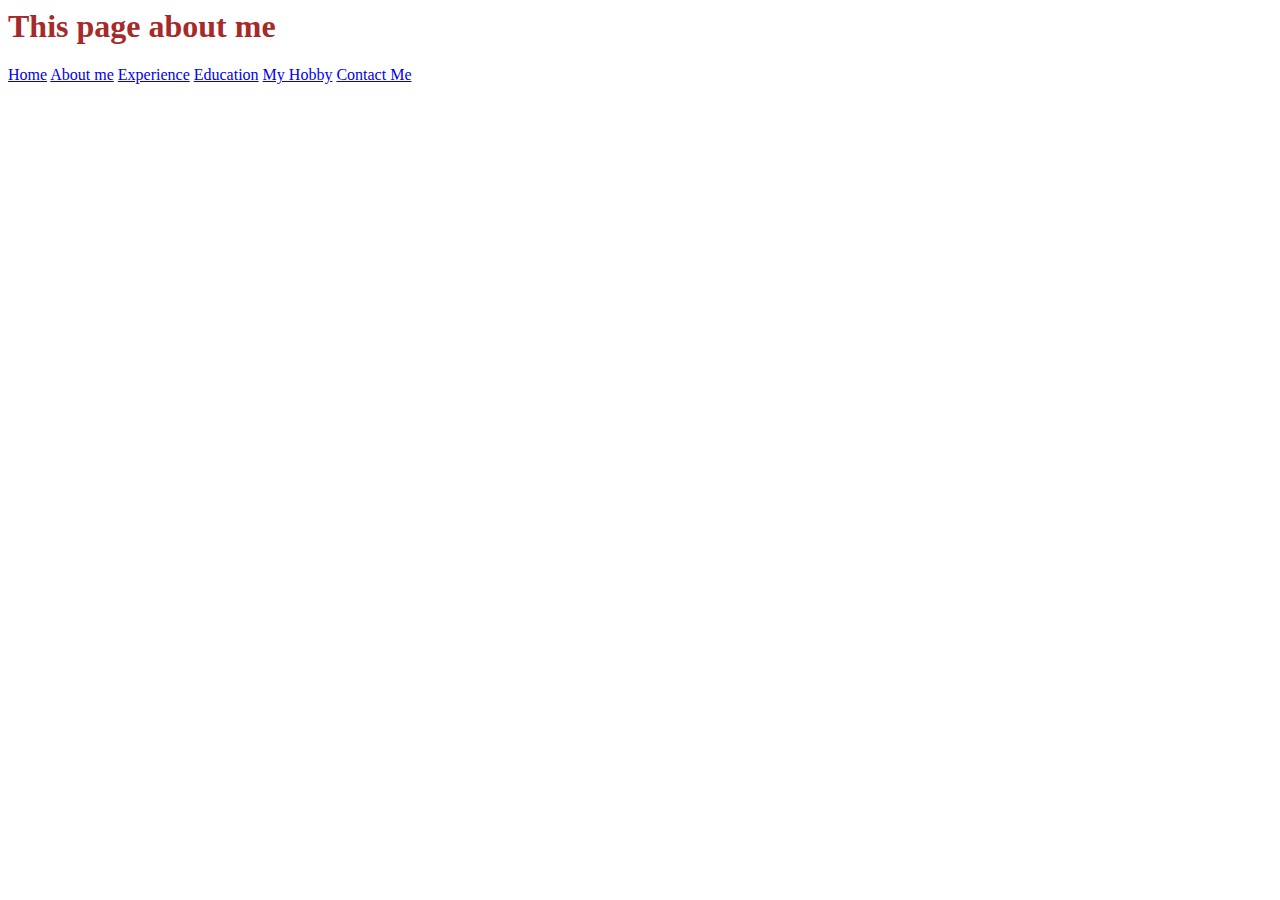
==== biodata.html @ d9024f0b "Add files via upload" ====
<html>
     <head>
       <title>About me</title>

    <link rel="stylesheet" type="text/css" href="css/style.css">

  </head>

<body>
    
    <h1>This page about me</h1>

    <a href="index.html">Home</a>
    <a href="biodata.html">About me</a>
    <a href="experience">Experience</a>
    <a href="education.html">Education</a>
    <a href="myhobby.html">My Hobby</a>
    <a href="contact.html">Contact Me</a>

</body>
</html>
---- css/style.css ----
h1
{
    color:brown;
}
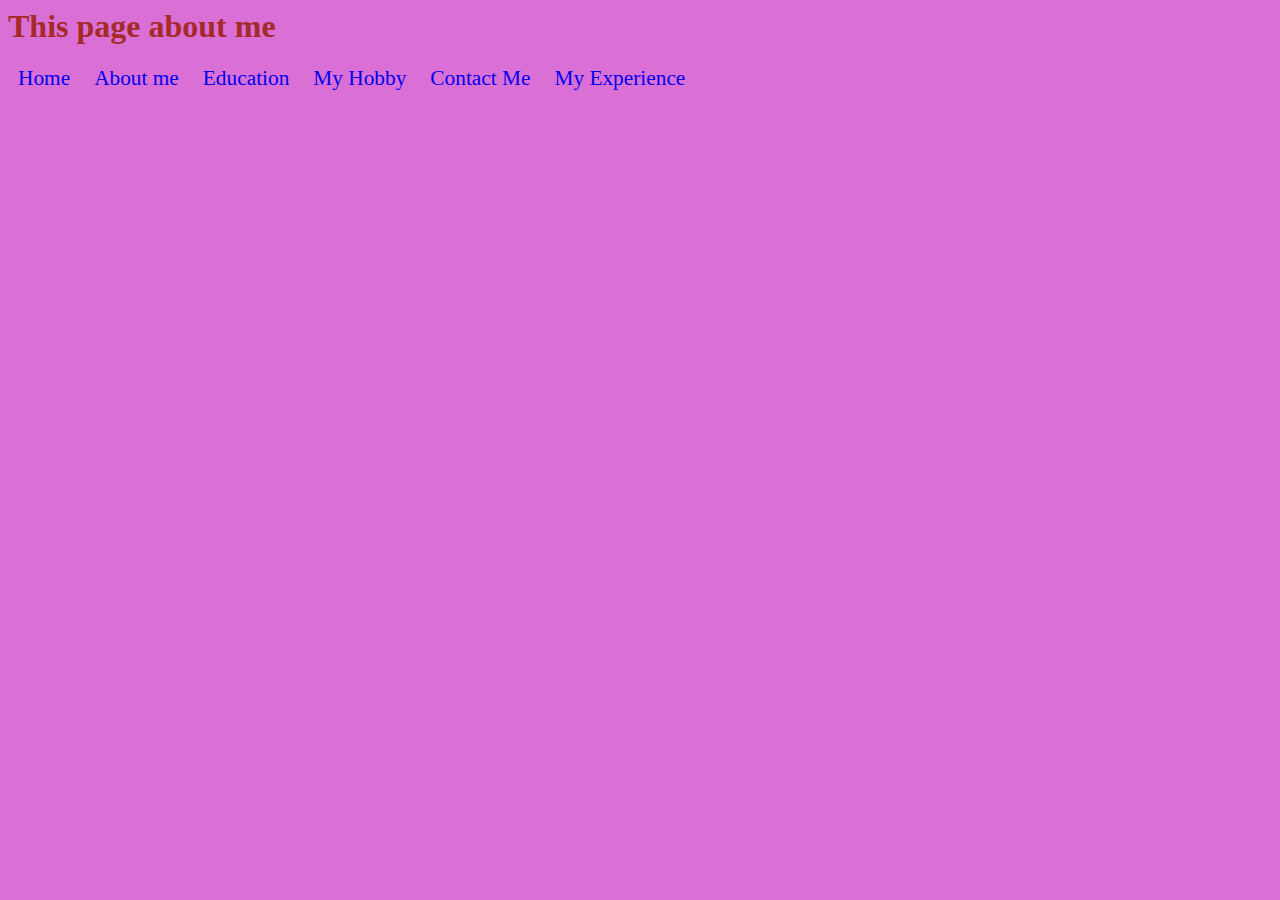
==== commit 72dd8703: "Add files via upload" ====
--- a/biodata.html
+++ b/biodata.html
@@ -12,10 +12,10 @@
 
     <a href="index.html">Home</a>
     <a href="biodata.html">About me</a>
-    <a href="experience">Experience</a>
     <a href="education.html">Education</a>
     <a href="myhobby.html">My Hobby</a>
     <a href="contact.html">Contact Me</a>
+    <a href="experience.html">My Experience</a>
 
 </body>
 </html>--- a/css/style.css
+++ b/css/style.css
@@ -1,4 +1,28 @@
 h1
 {
     color:brown;
+}
+
+body
+{
+    background-color: orchid;
+}
+
+h1
+{
+    color:rgb(139, 16, 16):
+}
+
+a
+ {
+    text-decoration: none;
+    font-family: Impact;
+    padding: 10px;
+    font-size: 16pt;
+}
+
+a:hover
+{
+    color:red;
+    font-size:18pt;
 }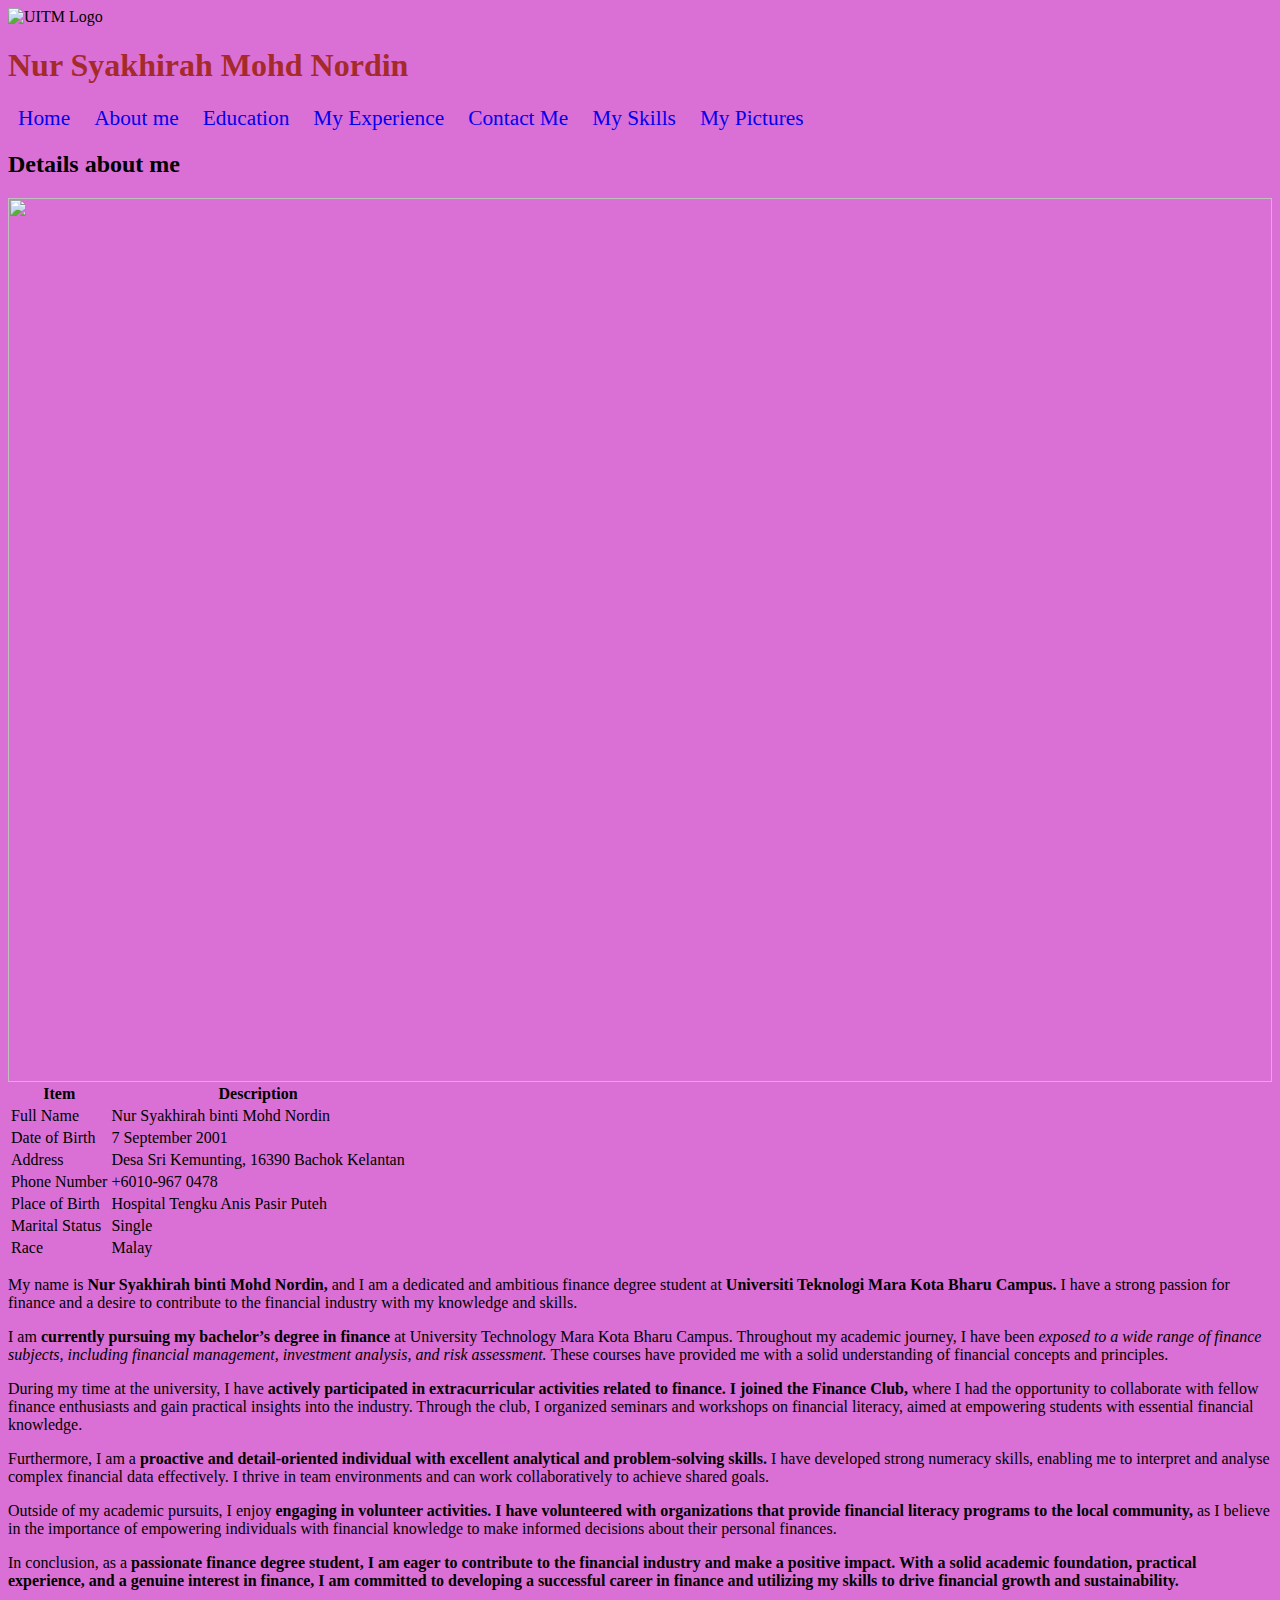
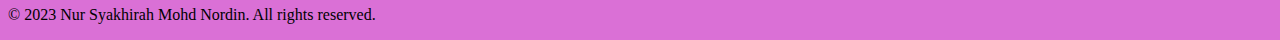
==== commit 8ab21e50: "Add files via upload" ====
--- a/biodata.html
+++ b/biodata.html
@@ -1,21 +1,95 @@
 <html>
      <head>
-       <title>About me</title>
+       <title>Welcome to My Page</title>
 
     <link rel="stylesheet" type="text/css" href="css/style.css">
 
+    <link rel="preconnect" href="https://fonts.googleapis.com">
+<link rel="preconnect" href="https://fonts.gstatic.com" crossorigin>
+<link href="https://fonts.googleapis.com/css2?family=Lobster+Two&display=swap" rel="stylesheet">
   </head>
 
 <body>
+  <div class="header">
+    <div class="logo-container">
+        <img src="image/UiTM-Logo.png" class="uitm-logo" alt="UITM Logo">
+    </div>
     
-    <h1>This page about me</h1>
-
+    <h1>Nur Syakhirah Mohd Nordin</h1>
+    <div class="navigation-links">
     <a href="index.html">Home</a>
     <a href="biodata.html">About me</a>
     <a href="education.html">Education</a>
-    <a href="myhobby.html">My Hobby</a>
+    <a href="experience.html">My Experience</a>
     <a href="contact.html">Contact Me</a>
-    <a href="experience.html">My Experience</a>
+    <a href="skills.html">My Skills</a>
+    <a href="picture.html">My Pictures</a>
 
+  </div>
+  </div>
+  <div class="news-heading">
+  <h2>Details about me</h2>
+</div>
+
+  <div class="content-container">
+    <div class="box20">
+      <img src="image/nur-removebg-preview-removebg-preview.png" width="100%" id="profile-image">
+    </div>
+    <div class="box21">
+      <table>
+        <tr>
+          <th><strong>Item</strong></th>
+          <th>Description</th>
+        </tr>
+        <tr>
+          <td>Full Name</td>
+          <td>Nur Syakhirah binti Mohd Nordin</td>
+        </tr>
+        <tr>
+          <td>Date of Birth</td>
+          <td>7 September 2001</td>
+        </tr>
+        <tr>
+          <td>Address</td>
+          <td>Desa Sri Kemunting, 16390 Bachok Kelantan</td>
+        </tr>
+        <tr>
+          <td>Phone Number</td>
+          <td>+6010-967 0478</td>
+        </tr>
+        <tr>
+          <td>Place of Birth</td>
+          <td>Hospital Tengku Anis Pasir Puteh</td>
+        </tr>
+        <tr>
+          <td>Marital Status</td>
+          <td>Single</td>
+        </tr>
+        <tr>
+          <td>Race</td>
+          <td>Malay</td>
+        </tr>
+      </table>
+      </div>
+      </div>
+  <div>
+        <p>My name is <b>Nur Syakhirah binti Mohd Nordin,</b> and I am a dedicated and ambitious finance degree student at <b>Universiti Teknologi Mara Kota Bharu Campus.</b> I have a strong passion for finance and a desire to contribute to the financial industry with my knowledge and skills.</p>
+      
+          <p>I am <b>currently pursuing my bachelor’s degree in finance</b> at University Technology Mara Kota Bharu Campus. Throughout my academic journey, I have been <i>exposed to a wide range of finance subjects, including financial management, investment analysis, and risk assessment. </i>These courses have provided me with a solid understanding of financial concepts and principles. </p>
+          
+          <p>During my time at the university, I have <b>actively participated in extracurricular activities related to finance. I joined the Finance Club, </b> where I had the opportunity to collaborate with fellow finance enthusiasts and gain practical insights into the industry. Through the club, I organized seminars and workshops on financial literacy, aimed at empowering students with essential financial knowledge. </p>
+          
+          <p>Furthermore, I am a <strong>proactive and detail-oriented individual with excellent analytical and problem-solving skills. </strong> I have developed strong numeracy skills, enabling me to interpret and analyse complex financial data effectively. I thrive in team environments and can work collaboratively to achieve shared goals. </p>
+          
+          <p>Outside of my academic pursuits, I enjoy <b>engaging in volunteer activities. I have volunteered with organizations that provide financial literacy programs to the local community, </b> as I believe in the importance of empowering individuals with financial knowledge to make informed decisions about their personal finances.</p>
+          
+          <p>In conclusion, as a <b>passionate finance degree student, I am eager to contribute to the financial industry and make a positive impact. With a solid academic foundation, practical experience, and a genuine interest in finance, I am committed to developing a successful career in finance and utilizing my skills to drive financial growth and sustainability.</b></p>
+      
+   </div>
+      
+      </div>
 </body>
-</html>+<footer>
+  <p>&copy; 2023 Nur Syakhirah Mohd Nordin. All rights reserved.</p>
+  </footer>
+</html>
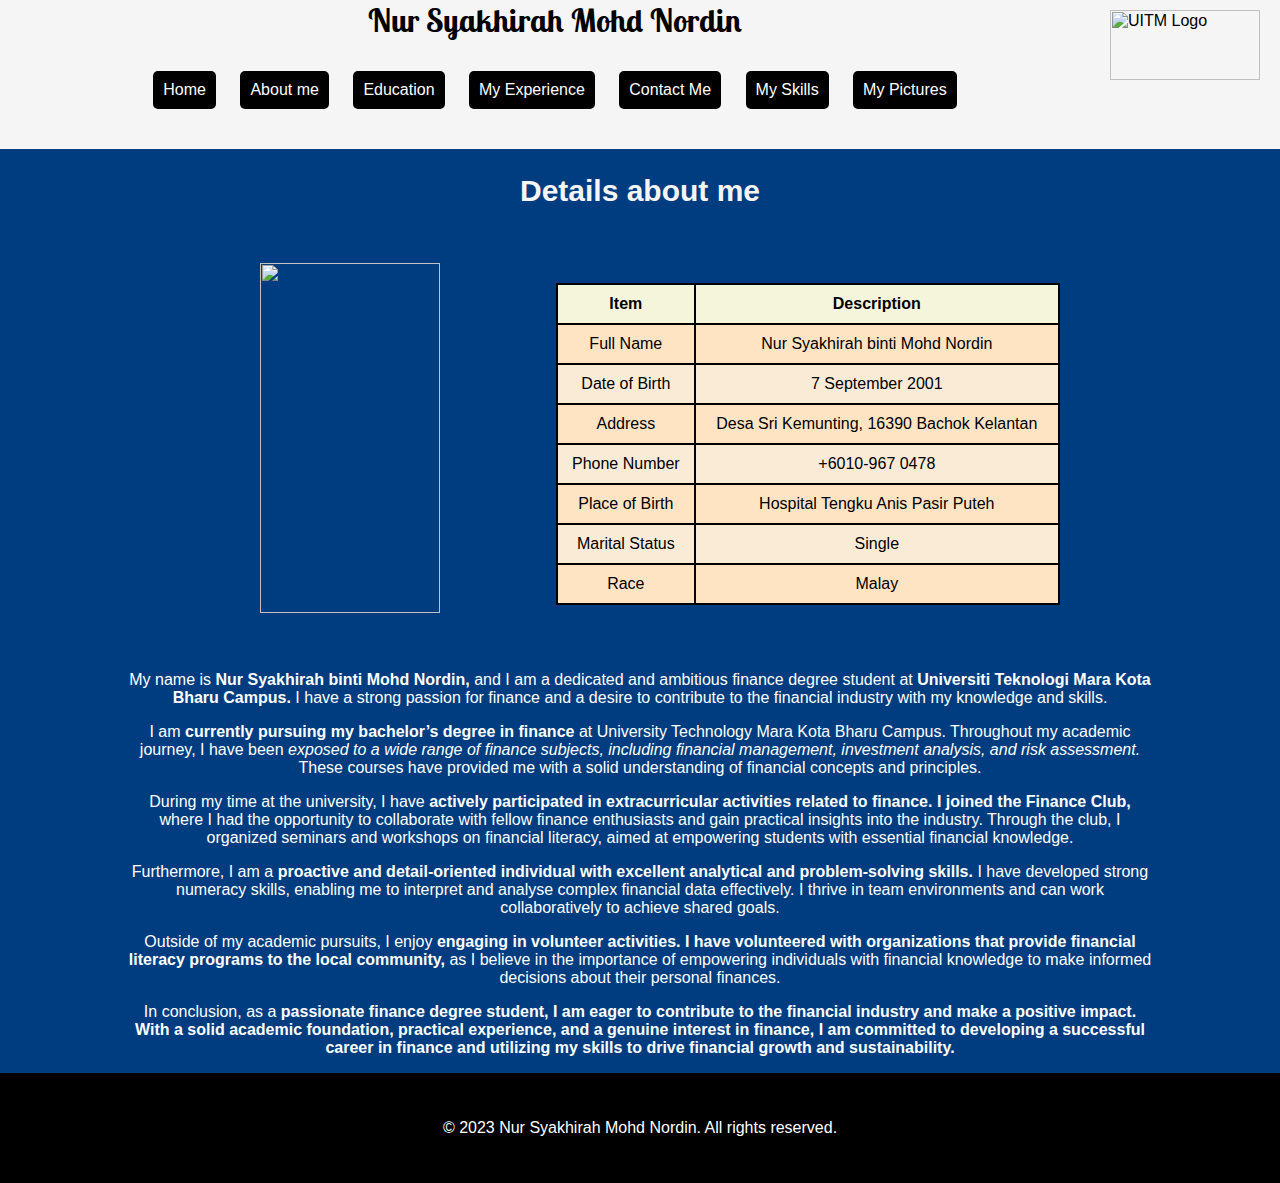
==== commit 2988c218: "Add files via upload" ====
--- a/biodata.html
+++ b/biodata.html
@@ -33,7 +33,7 @@
 
   <div class="content-container">
     <div class="box20">
-      <img src="image/nur-removebg-preview-removebg-preview.png" width="100%" id="profile-image">
+      <img src="image/my_photo-removebg-preview.png" width="100%" id="profile-image">
     </div>
     <div class="box21">
       <table>
--- a/css/style.css
+++ b/css/style.css
@@ -1,28 +1,566 @@
-h1
-{
-    color:brown;
-}
-
-body
-{
-    background-color: orchid;
-}
-
-h1
-{
-    color:rgb(139, 16, 16):
-}
-
-a
- {
-    text-decoration: none;
-    font-family: Impact;
-    padding: 10px;
-    font-size: 16pt;
-}
-
-a:hover
-{
-    color:red;
-    font-size:18pt;
+h1 {
+  font-family: 'Lobster Two', cursive;;
+  color:black;
+}
+
+
+h2
+{
+  color:whitesmoke;
+  text-align: center;
+  font-family:'Trebuchet MS', 'Lucida Sans Unicode', 'Lucida Grande', 'Lucida Sans', Arial, sans-serif;
+  font-size: 30px;
+  background-color:#003d80;
+}
+
+title
+{
+  color: brown;
+  background-color: black;
+}
+body {
+  background-color: #003d80;
+}
+
+
+html {
+  height: 100%;
+}
+
+
+body, html {
+  margin: 0;
+  padding: 0;
+}
+
+
+body {
+  background-image: url('image/Retro Smoke and Round Light Desktop Wallpapers.png');
+  background-size: cover;
+  background-position: center;
+}
+
+span
+{
+  font-family:calc(Poppins);
+  color:white;
+  text-align: center;
+}
+
+
+
+h1 {
+  color:floralwhite(167, 231, 57);
+  text-align: center;
+}
+
+h3
+{
+  color:whitesmoke;
+  text-align: center;
+  font-family:monospace;
+  font-size:200%;
+  background-color:#003d80;
+  margin-left: 20px;
+  margin-right: 20px;
+}
+
+
+a:hover 
+{
+  color:bisque;
+  font-size: 18pt;
+  text-align: center;
+  background-color: black;
+}
+
+a {
+  display: inline-block; 
+  padding: 10px; 
+  text-decoration: none; 
+  font-family: Impact, Haettenschweiler, 'Arial Narrow Bold', sans-serif;
+  color:white;
+  background-color:black;
+  border: none; 
+  border-radius: 5px; 
+}
+
+/* Hover styles (optional) */
+a:hover {
+  background-color: #0056b3; /* Change background color on hover */
+}
+
+a:active {
+  background-color:black; /* Change background color when the button is clicked */
+}
+
+
+
+.header {
+  width: 100%;
+  background-color:whitesmoke;
+  padding-bottom: 30px;
+}
+
+.slider 
+{
+  width: 100%;
+  background-color:#003d80;
+  align-content: center;
+  color:whitesmoke;
+  height: auto;
+  margin: auto;
+  padding: 0%;
+}
+
+.slider2 {
+  width: 100%;
+  background-color:#003d80;
+  text-align: center;
+  height: 270px;
+}
+
+.slider4
+{
+  width: 100%;
+  background-color:#003d80;
+  text-align: center;
+  height: 270px;
+}
+
+.slider5
+{
+  width: 100%;
+  background-color:#003d80;
+  text-align: center;
+  height:auto;
+}
+
+.image-container
+{
+  background-color: #003d80;
+}
+
+
+.box1, .box2, .box3 
+{
+  width: 33.33%;
+  background-color:#003d80;
+  float: left;
+  margin-bottom: 30px;
+  text-align: center;
+  box-sizing: border-box;
+  height: 400px; 
+  border: 2px dashed whitesmoke;
+}
+
+.box4, .box5, .box6, .box7
+{
+  width: 25%;
+  background-color:#003d80;
+  padding: 20px;
+  float: left;
+  text-align: center;
+  box-sizing: border-box;
+  height: 400px; 
+  border: 1px dotted whitesmoke;
+}
+
+.box8, .box9, .box10
+{
+  width: 33.33%;
+  background-color:#003d80;
+  padding: 20px;
+  float: left;
+  text-align: center;
+  box-sizing: border-box;
+  height: 500px; 
+  border: 2px solid whitesmoke;
+  margin-bottom: 20px;
+}
+
+.box11, .box12, .box13
+{
+  width: 33.33%;
+  background-color:#003d80;
+  padding: 10px;
+  margin: auto;
+  text-align: center;
+  box-sizing: border-box;
+  height: 380px; 
+  border: 3px #003d80;
+}
+
+.box30
+{
+  width:30%;
+  background-color:#003d80;
+  height:370px;
+  margin-left: auto;
+  flex: 1;
+
+}
+
+
+
+.box31
+{
+  width:70%;
+  background-color:#003d80;
+  margin-right: 10px;
+  height:370px;
+  flex: 1;
+  padding-left: 20px;
+  
+}
+
+.container
+{
+ display: flex;
+ padding-left: 20px;
+}
+
+.centered-container {
+  position: absolute;
+  top: 50%;
+  left: 50%;
+  transform: translate(-50%, -50%);
+}
+
+.box15 {
+  flex: 1; 
+  width: 20%;
+  margin-left: 20px;
+  padding: 10px;
+}
+
+.box16 {
+  flex: 3; 
+  width: 80%;
+  margin-right: 30px;
+  padding: 10px;
+}
+
+.box17, .box18, .box19
+{
+  width:80%;
+  margin: 10px;
+  background-color: blanchedalmond;
+}
+
+.box-container
+{
+  width:70%;
+  height:auto;
+  align-content: center;
+}
+
+.content {
+  text-align: justify;
+  font-family: 'Poppins', sans-serif;
+  margin-left: 5%;
+  margin-right: 5%;
+  background-color: #F2F2F2;
+  padding: 20px;
+}
+
+table, tr, td, th {
+  border: 2px solid black;
+  border-collapse: collapse;
+  text-align: center;
+  padding-top: 10px;
+  padding-bottom: 10px;
+}
+
+table {
+  margin-left: auto;
+  margin-bottom: 20px;
+  margin-top: 20px;
+  width: 70%;
+  border-collapse: collapse;
+  padding-top: 20px;
+  margin-right: 50px;
+}
+
+td {
+  padding: 10px;
+  text-align: center;
+}
+
+tr {
+  background-color: bisque;
+  text-align: center;
+  width: 70%;
+}
+
+tr:nth-child(odd) {
+  background-color: antiquewhite;
+}
+
+th {
+  background-color: beige;
+  color: black;
+}
+
+tr:hover {
+  background-color: crimson;
+}
+
+
+#center-table {
+  margin: 0 auto;
+  width: 80%;
+  border-collapse: collapse;
+  border: 1px solid #ccc;
+}
+
+
+#center-table th,
+#center-table td {
+  border: 1px solid #ccc;
+  padding: 8px;
+}
+
+
+
+.uitm-logo {
+  width: 150px; 
+  height: 70px;
+  float: right;
+  margin-top: 10px; 
+  margin-right: 20px; 
+}
+
+
+.navigation-links 
+{
+  text-align: center;
+  margin-top: 20px; 
+}
+
+.navigation-links a 
+{
+  margin: 10px;
+}
+
+.image-container 
+{
+  display: flex;
+  justify-content: center;
+}
+
+.image-container img {
+  width: 50%; 
+  margin: 5px; 
+}
+
+.sksk-container {
+  display: flex;
+  justify-content: center;
+}
+.sksk-container img {
+  width: 10%; 
+  padding-top: 20px;
+  padding-bottom: 20px;
+}
+
+.smksg-container {
+  display: flex;
+  justify-content: center;
+}
+.smksg-container img {
+  width: 10%; 
+  padding-top: 20px;
+  padding-bottom: 20px;
+}
+
+
+.news-heading {
+  overflow: hidden;
+  white-space: nowrap;
+}
+
+.news-heading h2 {
+  animation: scroll-left 10s linear infinite;
+}
+
+@keyframes scroll-left {
+  0% {
+    transform: translateX(100%);
+  }
+  100% {
+    transform: translateX(-100%);
+  }
+}
+
+
+
+  video {
+    width: 100%; 
+    max-width: 600px;
+    display: block; 
+    margin: 0 auto; 
+  }
+
+
+
+
+
+.slider8
+{
+  width: auto;
+}
+
+p
+{
+  width: 80%;
+  margin-left: 10%;
+  margin-right: 10%;
+  text-align: justify;
+  color: white;
+}
+
+
+
+.skill-rating {
+  background-color:white;
+  height: 20px;
+  width: 600px;
+  border-radius: 10px;
+  color: whitesmoke;
+  align-items: center;
+  display: flex;
+  overflow:hidden;
+  text-align: center;
+}
+
+
+
+.skills {
+  font-family: Arial, sans-serif;
+  width:60%;
+  margin:auto;
+  text-align: center;
+}
+
+.skills h2 {
+  text-align: center;
+}
+
+.skills ul {
+  list-style-type: none;
+  padding: 0;
+  text-align: center;
+}
+
+.skills li {
+  margin-bottom: 10px;
+  text-align: center;
+}
+
+.skill-name {
+  font-weight: 16px bold;
+  text-align: center;
+}
+
+
+.fill {
+  background-color:black;
+  height: 20px;
+  text-align: center;
+  padding-left: 40px;
+}
+
+.content-container {
+  display: flex; 
+  justify-content:center; 
+  margin: 0 auto;
+  max-width: 900px; 
+  padding: 20px;
+  background-color:#003d80; 
+  border: none; 
+  text-align: center;
+  padding-left: 40px;
+
+}
+
+.content-container2 {
+  display: flex; 
+  justify-content:center; 
+  margin: 0 auto;
+  max-width: 500px; 
+  background-color:#003d80; 
+  border: none; 
+
+}
+
+.box20 {
+  flex: 0 0 20%; 
+  padding: 10px; 
+}
+
+.box21 {
+  flex: 0 0 80%; 
+  padding: 10px; 
+}
+
+#profile-image 
+{
+  display: block; 
+  max-width: 100%; 
+  height:350px; 
+  margin-left: 70px;
+  margin-right: 5px;
+}
+
+body {
+  font-family: Arial, sans-serif;
+}
+
+.job-container {
+  display:flex;
+  flex-direction: column;
+  align-items: center;
+ margin-bottom: 20px;
+  border:none 1px;
+  background-color:#003d80;
+  color:whitesmoke;
+  width:60%;
+  margin: auto;
+}
+
+
+.image-container {
+  flex: 1;
+  justify-content: center;
+  margin-bottom: 10px;
+}
+
+.image-container img 
+{
+  max-width: 100%;
+  max-height:200px;
+}
+
+.bullet-points {
+  flex: 2;
+  list-style:circle;
+  padding: 0;
+}
+
+.bullet-points li {
+  margin-bottom: 10px;
+  text-align: center;
+}
+
+footer
+{
+  background-color: black;
+  padding: 30px;
+  text-align: center;
+}
+
+p
+{
+  text-align: center;
 }